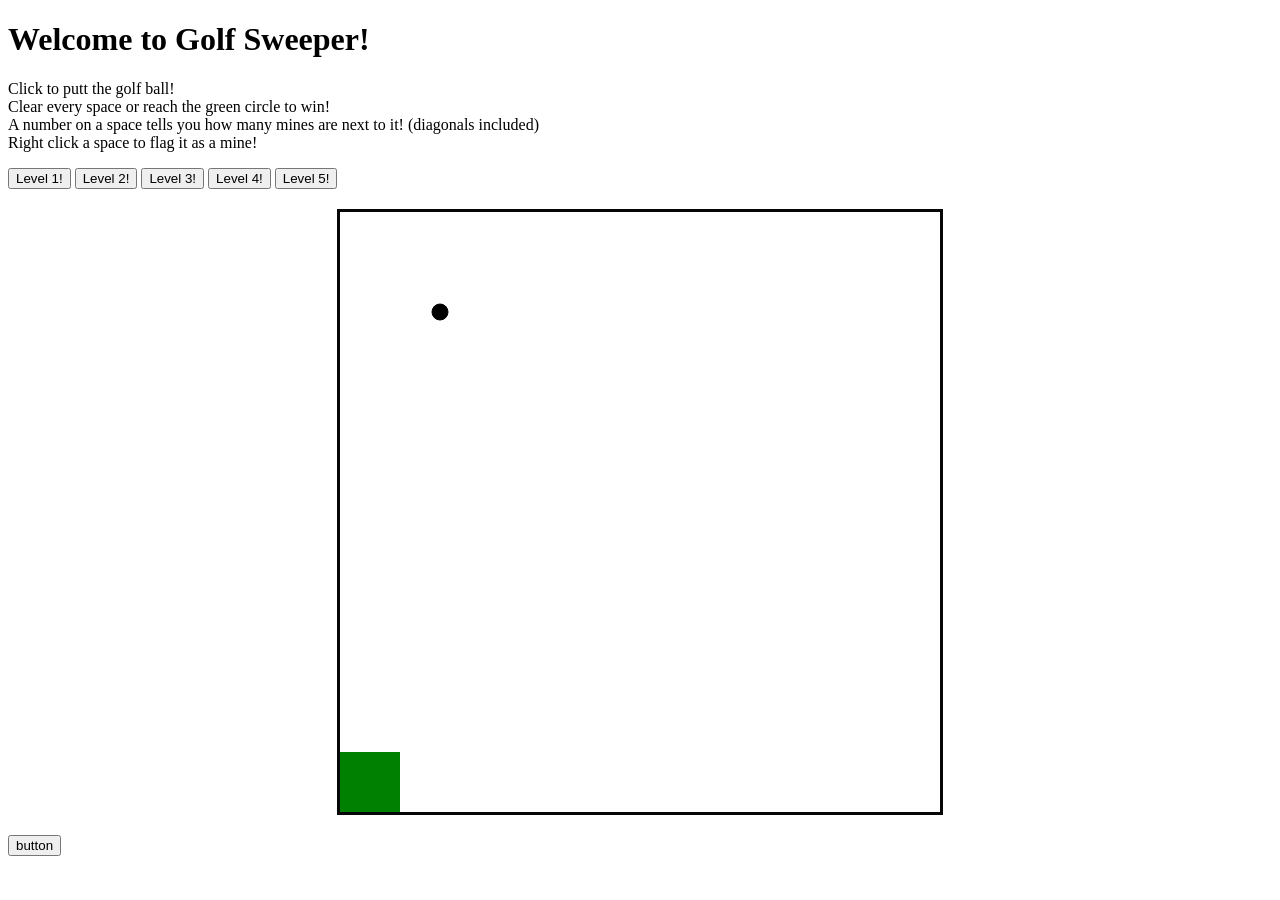
==== TLIndex.html @ aab3fe0f "first save!!!!!" ====
<!DOCTYPE html>
<html lang="en">
    <head>
        <meta charset="UTF-8">
        <meta name="viewport" content="width=device-width, initial-scale=1.0">
        <title>GolfSweeper!</title>
        <style>
            canvas {
                border: 3px solid #060606;
                margin: 20px auto;
                display: block;
            } 
        </style>
         
        <h1>Welcome to Golf Sweeper!</h1>
        <p>Click to putt the golf ball!<br/>
            Clear every space or reach the green circle to win!<br/>
            A number on a space tells you how many mines are next to it! (diagonals included)<br/>
            Right click a space to flag it as a mine!
        </p>
        <p id="mineCount"></p>
        <button id="level1" onclick="drawMines(this.id)">Level 1!</button>
        <button id="level2" onclick="drawMines(this.id)">Level 2!</button>
        <button id="level3" onclick="drawMines(this.id)">Level 3!</button>
        <button id="level4" onclick="drawMines(this.id)">Level 4!</button>
        <button id="level5" onclick="drawMines(this.id)">Level 5!</button>
        <canvas id="gSCanvas" width="600" height="600"></canvas>
        <script src="TLJava.js"></script>
    </head>
    <body>
        <button id="dev" onclick="drawMines(this.id)">button</button>
        <p id="console"></p>
        <p id="puttCount"></p>
        <p id="score"></p>
    </body>
</html>
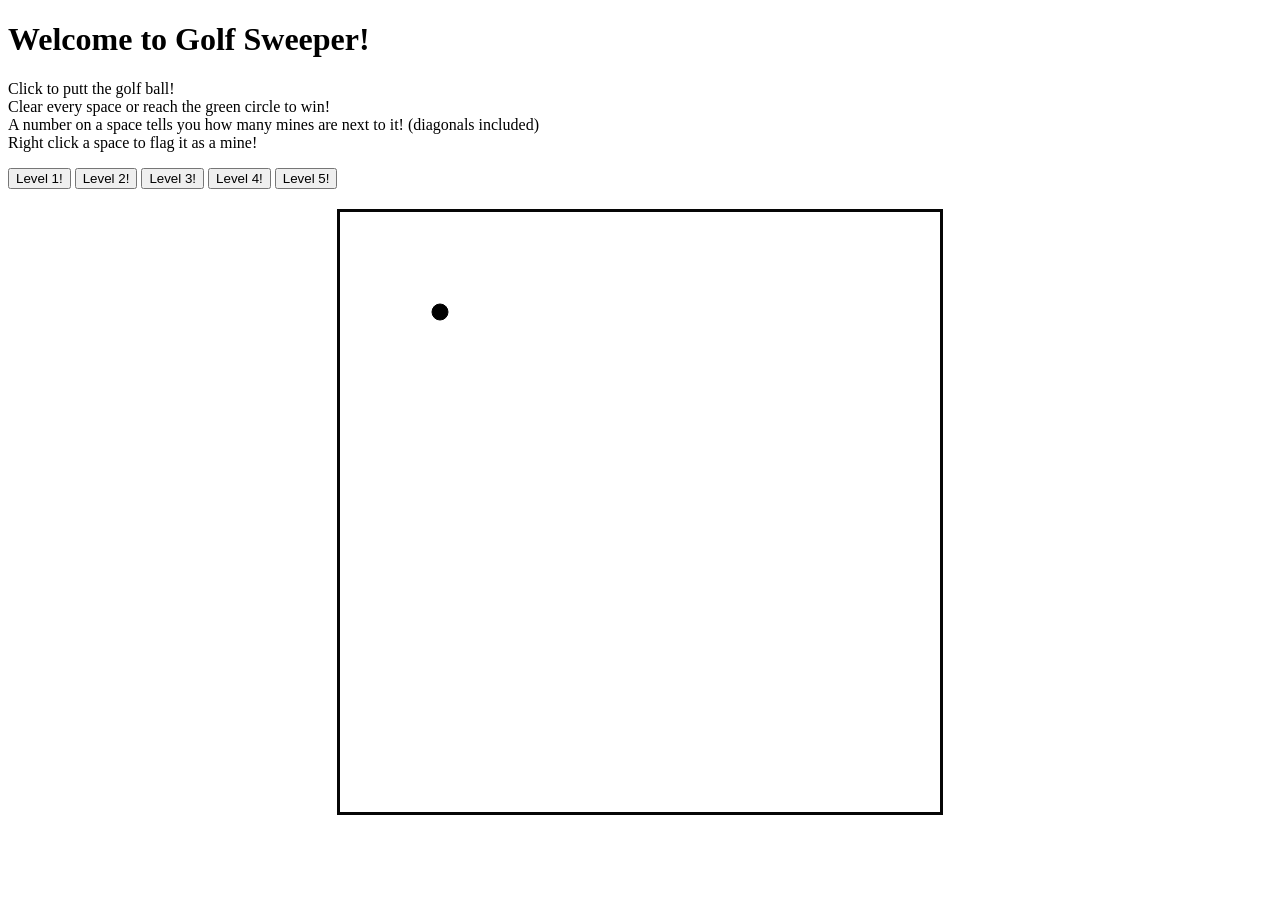
==== commit 8a540fc5: "sadfdsa" ====
--- a/TLIndex.html
+++ b/TLIndex.html
@@ -28,7 +28,6 @@
         <script src="TLJava.js"></script>
     </head>
     <body>
-        <button id="dev" onclick="drawMines(this.id)">button</button>
         <p id="console"></p>
         <p id="puttCount"></p>
         <p id="score"></p>
